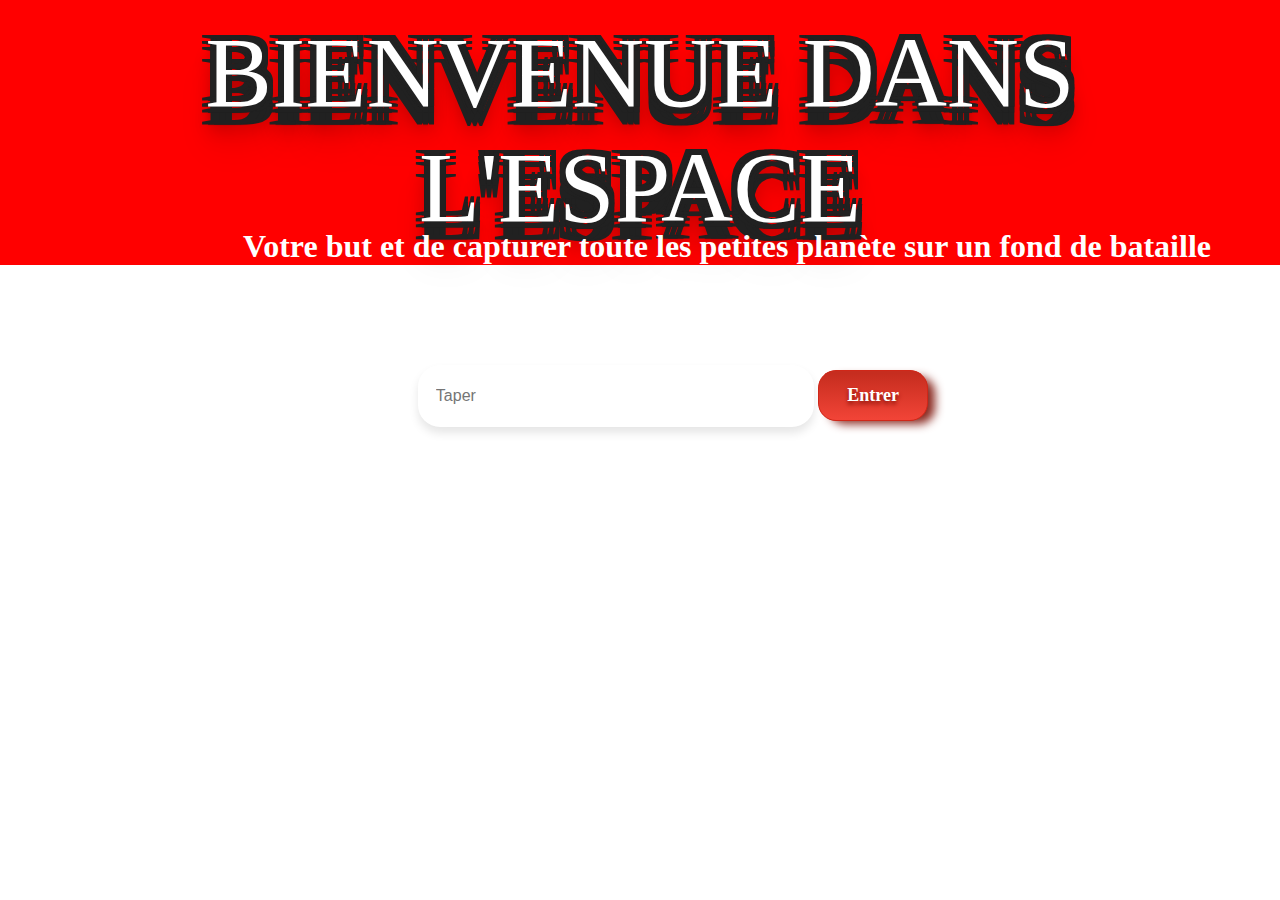
==== jeu.html @ 68a38b21 "postcorrection" ====
<!DOCTYPE html>
<html>
    <head>
      <meta charset="utf-8">
      <title>Jeu des petite planetes</title>
        <script src="lib/easeljs-0.8.2.min.js"></script>
        <link rel="stylesheet" href="style/background.css" />
        <link rel="stylesheet" href="style/page-accueil.css" />
		<link rel="stylesheet" href="style/page-partie.css" />
		<link rel="stylesheet" href="style/page-fin-partie.css" />
      <style>

      </style>

      <script src="lib/svg.min.js"></script>
      <script src="lib/MultiNode.js"></script>
      <script src="action/vue/finPartie.js"></script>
      <script src="action/vue/accueil.js"></script>
      <script src="action/vue/partie.js"></script>
      <script src="action/modele/Joueur.js"></script>
      <script src="action/element/ArrierePlan.js"></script>
      <script src="action/element/JoueurBoule.js"></script>
      <script src="action/element/BouffeBoule.js"></script>
      <script src="action/partie.js"></script>
      <script src="action/application.js"></script>

    </head>
    <body>
	
      <script type="plain/text" id="page-accueil" >
	  
	  	<header>
			<p id="accueilJeu">
				BIENVENUE DANS L'ESPACE
			</p>
		</header>
		
		<h1>Votre but et de capturer toute les petites planète sur un fond de bataille épique</h1>
		 <div id="formulaire">
		 	<form id="formulaire-authentification">
					<div class="aide-surgissante" id="aide-pseudonyme"></div>
					<label id="etiquette-pseudonyme" for="pseudonyme" title="Veuillez entrer votre nom ou un surnom pour pouvoir vous identifier dans le jeu. Bon jeu a vous !!">Pseudonyme</label>
					<input type="text" id="pseudonyme" name="pseudonyme" placeholder="Taper" >
					<button type="submit" value="Authentification" id="bouton-authentification" class="bouton-authentification bouton-authentification--primary bouton-authentification--inside uppercase">Entrer</button>
			</form>
		</div>		
      </script>
        
      <script type="text/plain" id="page-partie">

		<header>
			<h2  id="titreJeu">Jeu de Guerre Spatiale</h2>
		</header>
		<nav id="menu">
			<ul id="nav">
				<li><a href="#accueil">Accueil</a></li>
				<li><a href="#fin-partie-gagnee">Fin partie gagnée</a></li>
				<li><a href="#fin-partie-perdue">Fin partie perdue</a></li>
			</ul>
		</nav>
        <div id="canevas"></div>
        
      </script>

      <script type="plain/text" id="page-fin-partie">

          <div>
		    <ul>
				<a href="#accueil">Accueil</a>
			</ul>
			
			<header>
			  <h1>Fin de la partie</h1>
			</header>
             

          </div>

      </script>



    </body>
</html>
---- style/background.css ----
::-webkit-scrollbar { 
    display: none; 
}

body {
/*            overflow: hidden;*/
	margin: 0 0;
	font-family: arial;
	width: 100wh;
	height: 75vh;
	color: #fff;
	background-image: url(https://data.photofunky.net/output/image/b/f/e/2/bfe203/photofunky.gif);
	background-size: 150% 150%;
	-webkit-animation: Gradient 15s ease infinite;
	-moz-animation: Gradient 15s ease infinite;
	animation: Gradient 15s ease infinite;
}
---- style/page-accueil.css ----
#accueil{

  height: 100%;
  display: flex;
  justify-content: center;
  align-items: center;

	flex-direction: column;  

}

#titre-acceuil {
  
  height: 12vmin;
  width: 120vmin;
  display: flex;
  justify-content: center;
  position: relative;
  
}
h1{
  position: absolute;
  content: "";
  display: block;
  top: 23vmin;
  font-family: "Blippo", fantasy;
  left: 27vmin;

}

#titre-acceuil::before {
  content: "";
  display: block;
  position: absolute;
  z-index: -1;
  top: -29vmin;
  left: 14vmin;
  width: 73vmin;
  height: 68vmin;
  border-radius: 50%;
  border: 1.3vmin solid currentColor;
  box-sizing: border-box;
}

em {
  font-family: "Blippo", fantasy;
  color: currentColor;
  font-size: 15vmin;
  -webkit-text-stroke: 2px;
  -webkit-text-stroke-color: red;
  position: relative;
  font-style: normal;
  width: 20vmin;
  text-align: center;
}

em.planet {
  -webkit-animation: planet-rotate 4s linear infinite;
  animation: planet-rotate 4s linear infinite;
  position: relative;
}

em.planet::before {
  content: "";
  position: absolute;
  top: -.5vmin;
  left: 3.5vmin;
  z-index: -1;
  width: 13vmin;
  height: 13vmin;
  border-radius: 50%;
  background: black;
}

em.planet.left {
  -webkit-transform-origin: 40vmin 5vmin;
  transform-origin: 42vmin 5vmin;
}

em.planet.right {
  -webkit-transform-origin: -20vmin 5vmin;
  transform-origin: -32vmin 5vmin;
}

@-webkit-keyframes planet-rotate {
  to {
    -webkit-transform: rotate(1turn);
  }
}

@keyframes planet-rotate {
  to {
    -webkit-transform: rotate(1turn);
            transform: rotate(1turn);
  }
}




/*#accueilJeu
{
	font-family: "Blippo", fantasy;
	font-size: 75px;
	text-align: center;
	top: 10%;
	margin: 0 0;
	
	text-shadow:0 1px 0 #ccc, 
               0 2px 0 #c9c9c9,
               0 3px 0 #bbb,
               0 4px 0 #b9b9b9,
               0 5px 0 #aaa,
               0 6px 1px rgba(0,0,0,.1),
               0 0 5px rgba(0,0,0,.1),
               0 1px 3px rgba(0,0,0,.3),
               0 3px 5px rgba(0,0,0,.2),
               0 5px 10px rgba(0,0,0,.25),
               0 10px 10px rgba(0,0,0,.2),
			   0 20px 20px rgba(0,0,0,.15);color:#fff;

}*/

#accueilJeu
{
	font-size: 75pt;
	font-family: "Blippo", fantasy;
	color: #fff;
	margin: auto;
	text-align: center;
	background-color: red;
	padding-top:15px;
	padding-bottom:20px;

	margin: 0 0;

	text-shadow: 0px -6px 0 #212121, 0px -6px 0 #212121, 0px 6px 0 #212121,
    0px 6px 0 #212121, -6px 0px 0 #212121, 6px 0px 0 #212121, -6px 0px 0 #212121,
    6px 0px 0 #212121, -6px -6px 0 #212121, 6px -6px 0 #212121,
    -6px 6px 0 #212121, 6px 6px 0 #212121, -6px 18px 0 #212121,
    0px 18px 0 #212121, 6px 18px 0 #212121, 0 19px 1px rgba(0, 0, 0, 0.1),
    0 0 6px rgba(0, 0, 0, 0.1), 0 6px 3px rgba(0, 0, 0, 0.3),
    0 12px 6px rgba(0, 0, 0, 0.2), 0 18px 18px rgba(0, 0, 0, 0.25),
    0 24px 24px rgba(0, 0, 0, 0.2), 0 36px 36px rgba(0, 0, 0, 0.15);
}

#formulaire-authentification{
}

#formulaire{
	 padding: 100px;
	 align-items:center;
	 margin: auto;
	 width: 50%;
}



.aide-surgissante
{
	position:absolute;
	top:0;
	left:0;
	size:18;
	font-weight:bold;
	background-color:black;
	color:white;
	padding:3px;
	line-height:24px;
	display:none;
}

label
{
  cursor:pointer;
}


#pseudonyme {	
	 
		width: 360px;
		background: #fff;
		color: #a3a3a3;
		font: inherit;
		box-shadow: 0 6px 10px 0 rgba(0, 0, 0 , .1);
		border: 0;
		outline: 0;
		padding: 22px 18px;
		border-radius:22px;
}

.bouton-authentification {
	box-shadow: 9px 5px 10px -2px #8a2a21;
	background:linear-gradient(to bottom, #c62d1f 5%, #f24437 100%);
	background-color:#c62d1f;
	border-radius:18px;
	border:1px solid #d02718;
	display:inline-block;
	cursor:pointer;
	color:#ffffff;
	font-family:Verdana;
	font-size:18px;
	font-weight:bold;
	padding:14px 28px;

	text-decoration:none;
	text-shadow:0px 3px 4px #810e05;
}
.bouton-authentification:hover {
	background:linear-gradient(to bottom, #f24437 5%, #c62d1f 100%);
	background-color:#f24437;
}
.bouton-authentification:active {
	position:relative;
	top:1px;
}
---- style/page-partie.css ----
#titreJeu{
	
	font-size: 75pt;
	font-family: "Blippo", fantasy;
	color: #fff;
	margin: auto;
	text-align: center;
	background-color: red;
	padding-top:15px;
	padding-bottom:20px;
	margin: 0 0;

	text-shadow: 0px -6px 0 #212121, 0px -6px 0 #212121, 0px 6px 0 #212121,
    0px 6px 0 #212121, -6px 0px 0 #212121, 6px 0px 0 #212121, -6px 0px 0 #212121,
    6px 0px 0 #212121, -6px -6px 0 #212121, 6px -6px 0 #212121,
    -6px 6px 0 #212121, 6px 6px 0 #212121, -6px 18px 0 #212121,
    0px 18px 0 #212121, 6px 18px 0 #212121, 0 19px 1px rgba(0, 0, 0, 0.1),
    0 0 6px rgba(0, 0, 0, 0.1), 0 6px 3px rgba(0, 0, 0, 0.3),
    0 12px 6px rgba(0, 0, 0, 0.2), 0 18px 18px rgba(0, 0, 0, 0.25),
    0 24px 24px rgba(0, 0, 0, 0.2), 0 36px 36px rgba(0, 0, 0, 0.15);
}

#nav {
	
	text-align: center; 
	 list-style-type: none;
  margin: 0;
  padding: 0;
  overflow: hidden;
  background-color: #333;


  width: 100%;
  
}
#nav li {
	display: inline;
	list-style: none; /
}
#nav a {
	display:inline-block;
	margin: 0 30px;
	color: white;
	text-align: center;
	padding: 14px 16px;
	text-decoration: none;
}
li a:hover:not(.active) {
  background-color: #111;
}
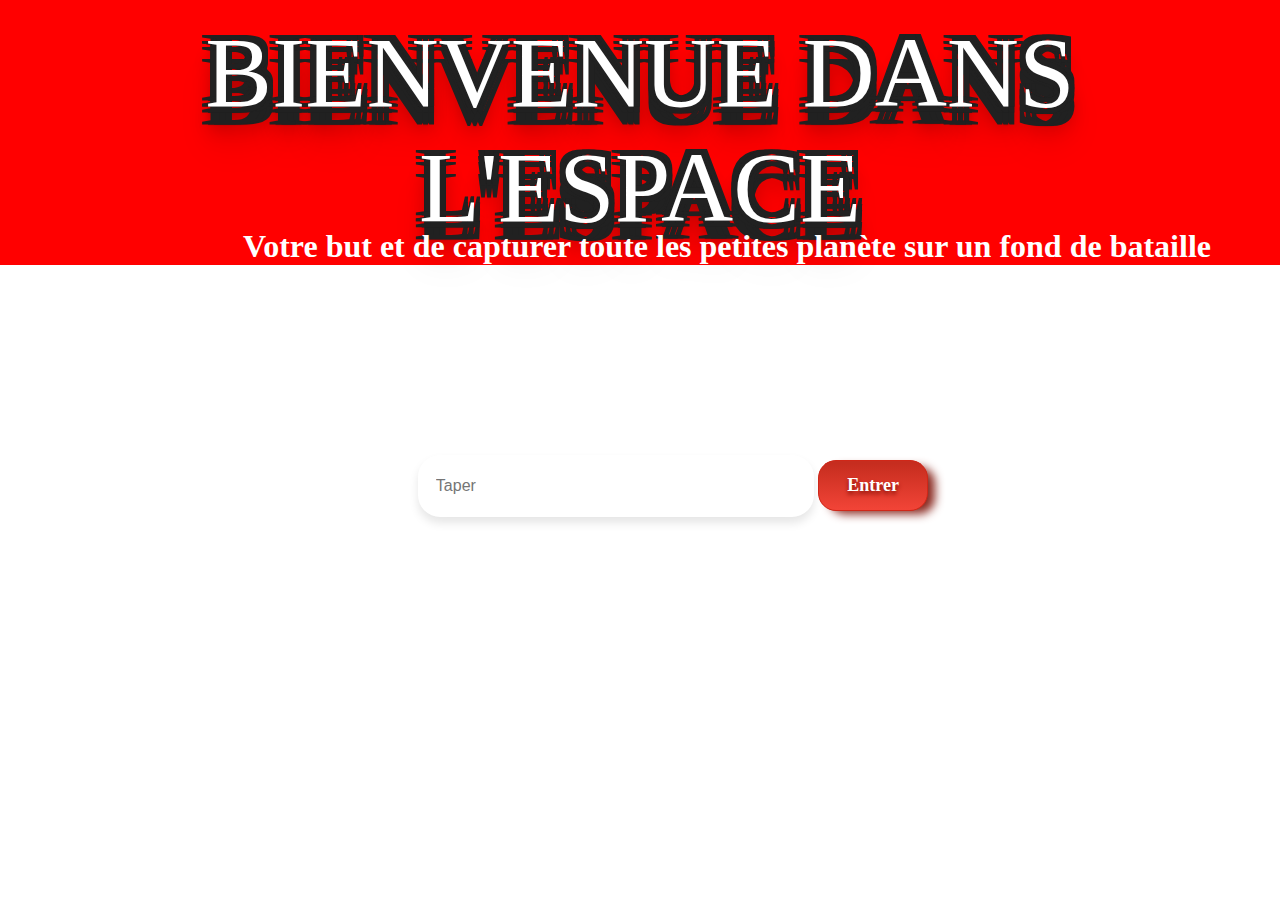
==== commit e3dd0cef: "ajout du svg" ====
--- a/jeu.html
+++ b/jeu.html
@@ -36,6 +36,7 @@
 		</header>
 		
 		<h1>Votre but et de capturer toute les petites planète sur un fond de bataille épique</h1>
+		<br><br><br><br><br>
 		 <div id="formulaire">
 		 	<form id="formulaire-authentification">
 					<div class="aide-surgissante" id="aide-pseudonyme"></div>
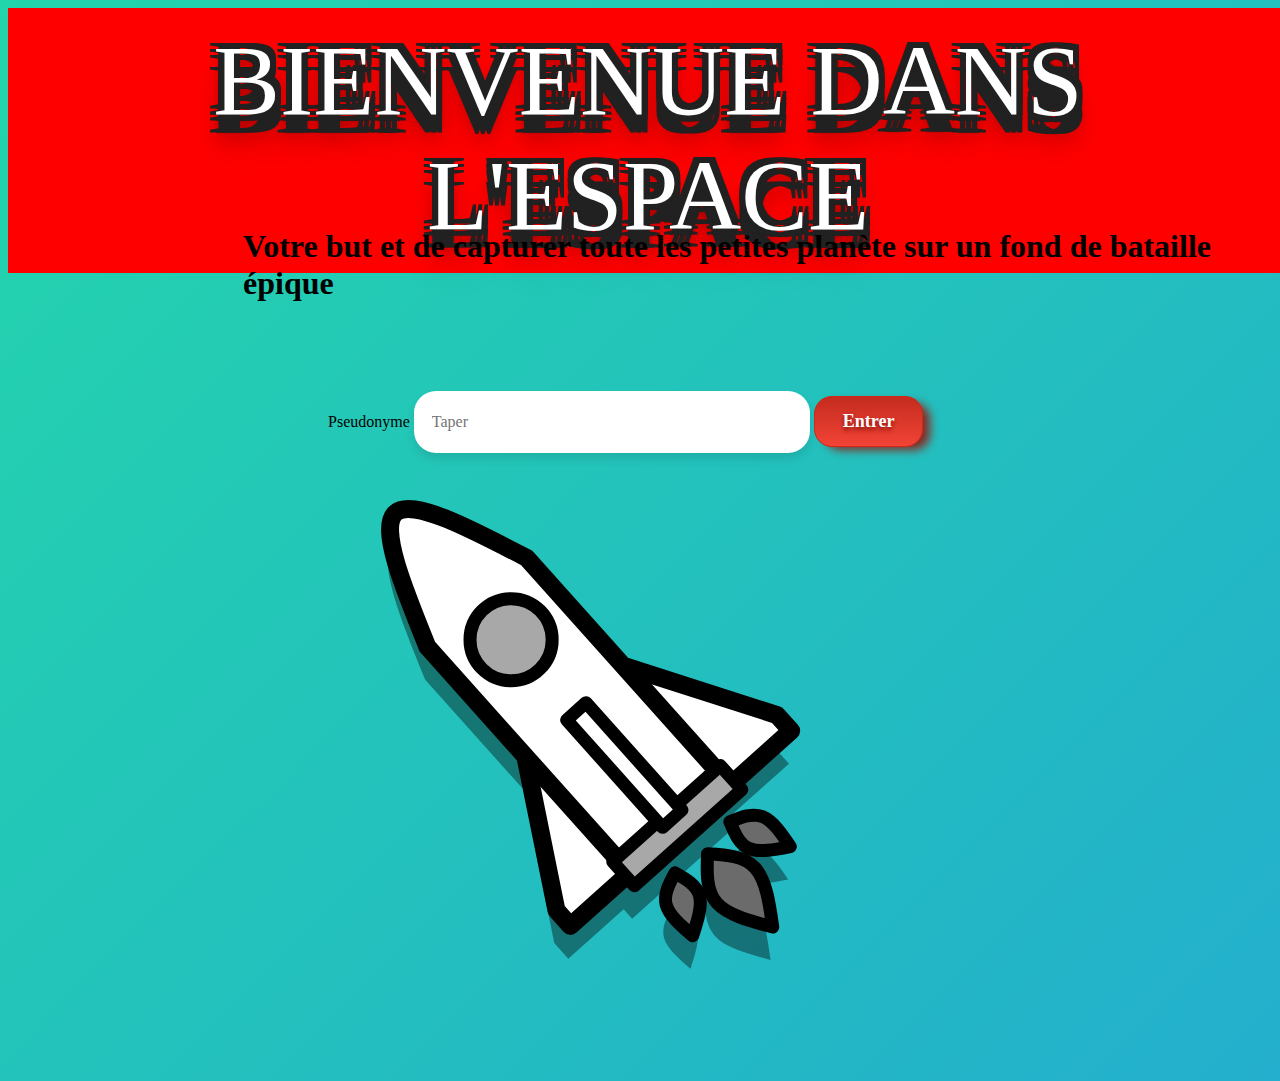
==== commit f6639157: "ANIMATION" ====
--- a/jeu.html
+++ b/jeu.html
@@ -8,10 +8,9 @@
         <link rel="stylesheet" href="style/page-accueil.css" />
 		<link rel="stylesheet" href="style/page-partie.css" />
 		<link rel="stylesheet" href="style/page-fin-partie.css" />
+		<link rel="stylesheet" type="text/css" href="style/animation.css">
       <style>
-
       </style>
-
       <script src="lib/svg.min.js"></script>
       <script src="lib/MultiNode.js"></script>
       <script src="action/vue/finPartie.js"></script>
@@ -23,10 +22,10 @@
       <script src="action/element/BouffeBoule.js"></script>
       <script src="action/partie.js"></script>
       <script src="action/application.js"></script>
-
+	  <script type="text/javascript" src="lib/TweenLite.js"></script>
+	  <script type="text/javascript" src="lib/TweenMax.js"></script>
     </head>
     <body>
-	
       <script type="plain/text" id="page-accueil" >
 	  
 	  	<header>
@@ -34,9 +33,8 @@
 				BIENVENUE DANS L'ESPACE
 			</p>
 		</header>
-		
 		<h1>Votre but et de capturer toute les petites planète sur un fond de bataille épique</h1>
-		<br><br><br><br><br>
+		<br>
 		 <div id="formulaire">
 		 	<form id="formulaire-authentification">
 					<div class="aide-surgissante" id="aide-pseudonyme"></div>
@@ -44,11 +42,29 @@
 					<input type="text" id="pseudonyme" name="pseudonyme" placeholder="Taper" >
 					<button type="submit" value="Authentification" id="bouton-authentification" class="bouton-authentification bouton-authentification--primary bouton-authentification--inside uppercase">Entrer</button>
 			</form>
+			<svg enable-background="new 0 0 489.597 524.424" height="524.424" id="apercu" overflow="visible" version="1.1" viewBox="0 0 489.597 524.424" width="489.597" xml:space="preserve" xmlns="http://www.w3.org/2000/svg" xmlns:xlink="http://www.w3.org/1999/xlink">
+				<g id="fuseeApercu">
+				  <g>
+					<circle cx="180.896" cy="219.567" fill="#A8A8A8" r="41.081" stroke="#A8A8A8" stroke-linejoin="round" stroke-width="13"/>
+					<rect fill="#A8A8A8" height="143.998" stroke="#A8A8A8" stroke-linejoin="round" stroke-width="13" transform="matrix(0.7452 -0.6668 0.6668 0.7452 -155.0011 284.007)" width="25.999" x="281.152" y="272.839"/>
+					<path d="M404.366,361.308l56.616-50.656l-14.002-15.65l-151.166-48.58l0.05,2.359l-99.286-110.965    C139.225,107.875,81.872,77.934,65.311,92.752c-16.561,14.816,7.671,74.393,31.902,133.969l97.843,109.354l31.214,154.022    l14.002,15.649l55.38-49.55l8.459,9.454l107.527-96.215L404.366,361.308z M344.822,452.705    c-5.852,10.854-11.701,21.709-8.754,32.201c2.945,10.492,14.689,20.621,26.432,30.75c4.859-14.946,9.717-29.895,6.77-40.386    C366.324,464.779,355.574,458.741,344.822,452.705z M432.648,396.606c-10.082-4.136-21.539,0.424-32.996,4.984    c4.758,11.375,9.514,22.75,19.596,26.886c10.082,4.137,25.49,1.035,40.898-2.067C451.437,413.576,442.73,400.743,432.648,396.606z     M377.335,433.641c-0.75,18.48-1.5,36.963,9.371,49.17c10.873,12.207,33.365,18.139,55.859,24.072    c-3.281-23.347-6.563-46.692-17.434-58.899S395.798,434.709,377.335,433.641z" opacity="0.39"/>
+				  </g>
+					<polyline id="corp2" fill="#FFFFFF" points="298.003,213.566 449.169,262.146    463.171,277.796 395.414,338.421 298.347,229.934  " stroke="#000000" stroke-linejoin="round" stroke-width="18"/>
+					<polyline id="corp4" fill="#FFFFFF" points="196.923,301.625 228.46,457.24    242.463,472.891 310.22,412.266 213.153,303.779  " stroke="#000000" stroke-linejoin="round" stroke-width="18"/>
+					<path id="corp3" d="M99.403,193.865   C75.172,134.289,50.94,74.714,67.501,59.896c16.561-14.817,73.914,15.123,131.267,45.063l198.376,221.715l-99.365,88.906   L99.403,193.865z" fill="#FFFFFF" stroke="#000000" stroke-linejoin="round" stroke-width="18"/>
+					<circle cx="183.087" cy="186.711" fill="#A8A8A8" r="41.081" stroke="#000000" stroke-linejoin="round" stroke-width="13"/>
+					<rect fill="#A8A8A8" height="32.289" stroke="#000000" stroke-linejoin="round" stroke-width="13" transform="matrix(0.7452 -0.6668 0.6668 0.7452 -159.4986 327.865)" width="144.289" x="277.156" y="356.511"/>
+					<rect id="corp1" fill="#FFFFFF" height="144.005" stroke="#000000" stroke-linejoin="round" stroke-width="13" transform="matrix(0.7453 -0.6667 0.6667 0.7453 -132.5317 277.0303)" width="26.002" x="283.31" y="239.97"/>
+				  <g>
+					<path id="flame1" d="M379.525,400.785    c-0.75,18.481-1.5,36.962,9.373,49.169c10.871,12.207,33.363,18.141,55.857,24.072c-3.281-23.346-6.561-46.691-17.432-58.898    C416.451,402.921,397.988,401.853,379.525,400.785z" fill="#6B6B6B" stroke="#000000" stroke-linejoin="round" stroke-width="13"/>
+					<path id="flame2" d="M347.013,419.85    c-5.852,10.854-11.703,21.709-8.756,32.201c2.945,10.492,14.689,20.621,26.434,30.75c4.857-14.947,9.715-29.895,6.77-40.387    C368.513,431.923,357.763,425.886,347.013,419.85z" fill="#6B6B6B" stroke="#000000" stroke-linejoin="round" stroke-width="13"/>
+					<path id="flame3" d="M401.841,368.734    c11.457-4.56,22.914-9.12,32.996-4.983s18.789,16.97,27.498,29.803c-15.408,3.102-30.816,6.204-40.898,2.068    C411.355,391.484,406.599,380.109,401.841,368.734z" fill="#6B6B6B" stroke="#000000" stroke-linejoin="round" stroke-width="13"/>
+				  </g>
+				</g>
+			  </svg>
 		</div>		
       </script>
-        
       <script type="text/plain" id="page-partie">
-
 		<header>
 			<h2  id="titreJeu">Jeu de Guerre Spatiale</h2>
 		</header>
@@ -59,27 +75,57 @@
 				<li><a href="#fin-partie-perdue">Fin partie perdue</a></li>
 			</ul>
 		</nav>
+		<svg enable-background="new 0 0 489.597 524.424" height="524.424" id="apercu" overflow="visible" version="1.1" viewBox="0 0 489.597 524.424" width="489.597" xml:space="preserve" xmlns="http://www.w3.org/2000/svg" xmlns:xlink="http://www.w3.org/1999/xlink">
+			<g id="fuseeApercu">
+			  <g>
+				<circle cx="180.896" cy="219.567" fill="#A8A8A8" r="41.081" stroke="#A8A8A8" stroke-linejoin="round" stroke-width="13"/>
+				<rect fill="#A8A8A8" height="143.998" stroke="#A8A8A8" stroke-linejoin="round" stroke-width="13" transform="matrix(0.7452 -0.6668 0.6668 0.7452 -155.0011 284.007)" width="25.999" x="281.152" y="272.839"/>
+				<path d="M404.366,361.308l56.616-50.656l-14.002-15.65l-151.166-48.58l0.05,2.359l-99.286-110.965    C139.225,107.875,81.872,77.934,65.311,92.752c-16.561,14.816,7.671,74.393,31.902,133.969l97.843,109.354l31.214,154.022    l14.002,15.649l55.38-49.55l8.459,9.454l107.527-96.215L404.366,361.308z M344.822,452.705    c-5.852,10.854-11.701,21.709-8.754,32.201c2.945,10.492,14.689,20.621,26.432,30.75c4.859-14.946,9.717-29.895,6.77-40.386    C366.324,464.779,355.574,458.741,344.822,452.705z M432.648,396.606c-10.082-4.136-21.539,0.424-32.996,4.984    c4.758,11.375,9.514,22.75,19.596,26.886c10.082,4.137,25.49,1.035,40.898-2.067C451.437,413.576,442.73,400.743,432.648,396.606z     M377.335,433.641c-0.75,18.48-1.5,36.963,9.371,49.17c10.873,12.207,33.365,18.139,55.859,24.072    c-3.281-23.347-6.563-46.692-17.434-58.899S395.798,434.709,377.335,433.641z" opacity="0.39"/>
+			  </g>
+				<polyline id="corp2" fill="#FFFFFF" points="298.003,213.566 449.169,262.146    463.171,277.796 395.414,338.421 298.347,229.934  " stroke="#000000" stroke-linejoin="round" stroke-width="18"/>
+				<polyline id="corp4" fill="#FFFFFF" points="196.923,301.625 228.46,457.24    242.463,472.891 310.22,412.266 213.153,303.779  " stroke="#000000" stroke-linejoin="round" stroke-width="18"/>
+				<path id="corp3" d="M99.403,193.865   C75.172,134.289,50.94,74.714,67.501,59.896c16.561-14.817,73.914,15.123,131.267,45.063l198.376,221.715l-99.365,88.906   L99.403,193.865z" fill="#FFFFFF" stroke="#000000" stroke-linejoin="round" stroke-width="18"/>
+				<circle cx="183.087" cy="186.711" fill="#A8A8A8" r="41.081" stroke="#000000" stroke-linejoin="round" stroke-width="13"/>
+				<rect fill="#A8A8A8" height="32.289" stroke="#000000" stroke-linejoin="round" stroke-width="13" transform="matrix(0.7452 -0.6668 0.6668 0.7452 -159.4986 327.865)" width="144.289" x="277.156" y="356.511"/>
+				<rect id="corp1" fill="#FFFFFF" height="144.005" stroke="#000000" stroke-linejoin="round" stroke-width="13" transform="matrix(0.7453 -0.6667 0.6667 0.7453 -132.5317 277.0303)" width="26.002" x="283.31" y="239.97"/>
+			  <g>
+				<path id="flame1" d="M379.525,400.785    c-0.75,18.481-1.5,36.962,9.373,49.169c10.871,12.207,33.363,18.141,55.857,24.072c-3.281-23.346-6.561-46.691-17.432-58.898    C416.451,402.921,397.988,401.853,379.525,400.785z" fill="#6B6B6B" stroke="#000000" stroke-linejoin="round" stroke-width="13"/>
+				<path id="flame2" d="M347.013,419.85    c-5.852,10.854-11.703,21.709-8.756,32.201c2.945,10.492,14.689,20.621,26.434,30.75c4.857-14.947,9.715-29.895,6.77-40.387    C368.513,431.923,357.763,425.886,347.013,419.85z" fill="#6B6B6B" stroke="#000000" stroke-linejoin="round" stroke-width="13"/>
+				<path id="flame3" d="M401.841,368.734    c11.457-4.56,22.914-9.12,32.996-4.983s18.789,16.97,27.498,29.803c-15.408,3.102-30.816,6.204-40.898,2.068    C411.355,391.484,406.599,380.109,401.841,368.734z" fill="#6B6B6B" stroke="#000000" stroke-linejoin="round" stroke-width="13"/>
+			  </g>
+			</g>
+		  </svg>
         <div id="canevas"></div>
-        
       </script>
-
       <script type="plain/text" id="page-fin-partie">
-
           <div>
 		    <ul>
 				<a href="#accueil">Accueil</a>
 			</ul>
-			
 			<header>
 			  <h1>Fin de la partie</h1>
 			</header>
-             
-
+			<svg enable-background="new 0 0 489.597 524.424" height="524.424" id="apercu" overflow="visible" version="1.1" viewBox="0 0 489.597 524.424" width="489.597" xml:space="preserve" xmlns="http://www.w3.org/2000/svg" xmlns:xlink="http://www.w3.org/1999/xlink">
+				<g id="fuseeApercu">
+				  <g>
+					<circle cx="180.896" cy="219.567" fill="#A8A8A8" r="41.081" stroke="#A8A8A8" stroke-linejoin="round" stroke-width="13"/>
+					<rect fill="#A8A8A8" height="143.998" stroke="#A8A8A8" stroke-linejoin="round" stroke-width="13" transform="matrix(0.7452 -0.6668 0.6668 0.7452 -155.0011 284.007)" width="25.999" x="281.152" y="272.839"/>
+					<path d="M404.366,361.308l56.616-50.656l-14.002-15.65l-151.166-48.58l0.05,2.359l-99.286-110.965    C139.225,107.875,81.872,77.934,65.311,92.752c-16.561,14.816,7.671,74.393,31.902,133.969l97.843,109.354l31.214,154.022    l14.002,15.649l55.38-49.55l8.459,9.454l107.527-96.215L404.366,361.308z M344.822,452.705    c-5.852,10.854-11.701,21.709-8.754,32.201c2.945,10.492,14.689,20.621,26.432,30.75c4.859-14.946,9.717-29.895,6.77-40.386    C366.324,464.779,355.574,458.741,344.822,452.705z M432.648,396.606c-10.082-4.136-21.539,0.424-32.996,4.984    c4.758,11.375,9.514,22.75,19.596,26.886c10.082,4.137,25.49,1.035,40.898-2.067C451.437,413.576,442.73,400.743,432.648,396.606z     M377.335,433.641c-0.75,18.48-1.5,36.963,9.371,49.17c10.873,12.207,33.365,18.139,55.859,24.072    c-3.281-23.347-6.563-46.692-17.434-58.899S395.798,434.709,377.335,433.641z" opacity="0.39"/>
+				  </g>
+					<polyline id="corp2" fill="#FFFFFF" points="298.003,213.566 449.169,262.146    463.171,277.796 395.414,338.421 298.347,229.934  " stroke="#000000" stroke-linejoin="round" stroke-width="18"/>
+					<polyline id="corp4" fill="#FFFFFF" points="196.923,301.625 228.46,457.24    242.463,472.891 310.22,412.266 213.153,303.779  " stroke="#000000" stroke-linejoin="round" stroke-width="18"/>
+					<path id="corp3" d="M99.403,193.865   C75.172,134.289,50.94,74.714,67.501,59.896c16.561-14.817,73.914,15.123,131.267,45.063l198.376,221.715l-99.365,88.906   L99.403,193.865z" fill="#FFFFFF" stroke="#000000" stroke-linejoin="round" stroke-width="18"/>
+					<circle cx="183.087" cy="186.711" fill="#A8A8A8" r="41.081" stroke="#000000" stroke-linejoin="round" stroke-width="13"/>
+					<rect fill="#A8A8A8" height="32.289" stroke="#000000" stroke-linejoin="round" stroke-width="13" transform="matrix(0.7452 -0.6668 0.6668 0.7452 -159.4986 327.865)" width="144.289" x="277.156" y="356.511"/>
+					<rect id="corp1" fill="#FFFFFF" height="144.005" stroke="#000000" stroke-linejoin="round" stroke-width="13" transform="matrix(0.7453 -0.6667 0.6667 0.7453 -132.5317 277.0303)" width="26.002" x="283.31" y="239.97"/>
+				  <g>
+					<path id="flame1" d="M379.525,400.785    c-0.75,18.481-1.5,36.962,9.373,49.169c10.871,12.207,33.363,18.141,55.857,24.072c-3.281-23.346-6.561-46.691-17.432-58.898    C416.451,402.921,397.988,401.853,379.525,400.785z" fill="#6B6B6B" stroke="#000000" stroke-linejoin="round" stroke-width="13"/>
+					<path id="flame2" d="M347.013,419.85    c-5.852,10.854-11.703,21.709-8.756,32.201c2.945,10.492,14.689,20.621,26.434,30.75c4.857-14.947,9.715-29.895,6.77-40.387    C368.513,431.923,357.763,425.886,347.013,419.85z" fill="#6B6B6B" stroke="#000000" stroke-linejoin="round" stroke-width="13"/>
+					<path id="flame3" d="M401.841,368.734    c11.457-4.56,22.914-9.12,32.996-4.983s18.789,16.97,27.498,29.803c-15.408,3.102-30.816,6.204-40.898,2.068    C411.355,391.484,406.599,380.109,401.841,368.734z" fill="#6B6B6B" stroke="#000000" stroke-linejoin="round" stroke-width="13"/>
+				  </g>
+				</g>
+			  </svg>
           </div>
-
       </script>
-
-
-
     </body>
 </html>
--- a/style/background.css
+++ b/style/background.css
@@ -1,21 +1,22 @@
-::-webkit-scrollbar { 
-    display: none; 
-}
-
-body {
-/*            overflow: hidden;*/
-	margin: 0 0;
-	font-family: arial;
-	width: 100wh;
-	height: 75vh;
-	color: #fff;
-	background-image: url(https://data.photofunky.net/output/image/b/f/e/2/bfe203/photofunky.gif);
-	background-size: 150% 150%;
-	-webkit-animation: Gradient 15s ease infinite;
-	-moz-animation: Gradient 15s ease infinite;
-	animation: Gradient 15s ease infinite;
-}
-
-
-
-
+html, body {
+	width: 100%;
+	height:100%;
+  }
+  
+  body {
+	  background: linear-gradient(-45deg, #ee7752, #e73c7e, #23a6d5, #23d5ab);
+	  background-size: 400% 400%;
+	  animation: gradient 15s ease infinite;
+  }
+  
+  @keyframes gradient {
+	  0% {
+		  background-position: 0% 50%;
+	  }
+	  50% {
+		  background-position: 100% 50%;
+	  }
+	  100% {
+		  background-position: 0% 50%;
+	  }
+  }--- a/style/animation.css
+++ b/style/animation.css
@@ -0,0 +1,17 @@
+#fuseeApercu{
+
+}
+#fuseeApercu #flame1{
+  animation: mouvement 5s ease infinite;
+}
+#fuseeApercu #flame2{
+  animation: mouvement 5s ease infinite;
+}
+#fuseeApercu #flame3{
+  animation: mouvement 5s ease infinite;
+}
+@keyframes mouvement {
+  0% { transform: translate(0px);  }
+  50% { transform: translate(30px, 30px);  }
+  100% { transform: translate(0px);  }
+}